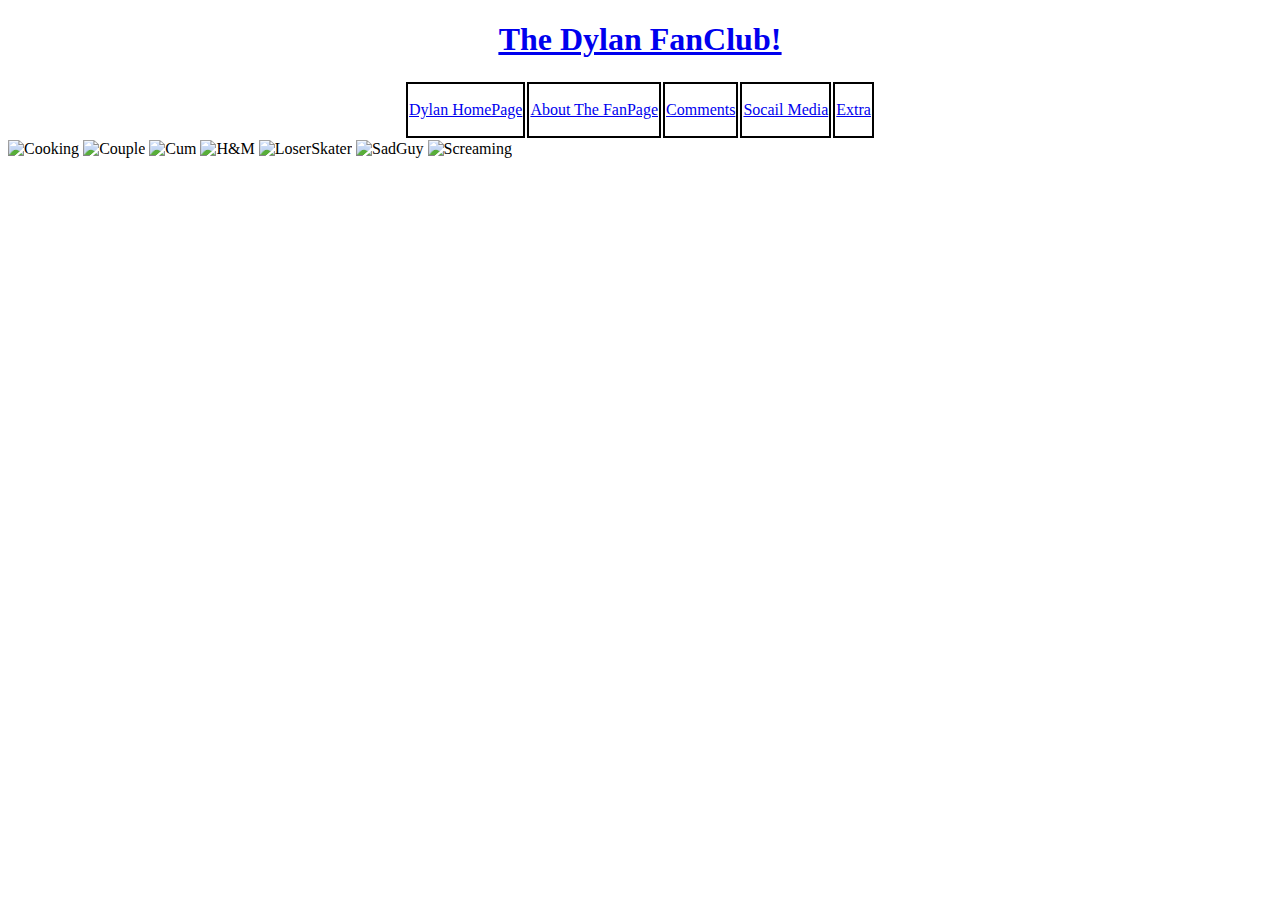
==== index.html @ 5862ff2d "Update index.html" ====
<!DOCTYPE html>

<html>

    

    <head>
        
        <Title>Dylans FanClub</Title>
        <link rel="stylesheet" type="text/css" href="style.css">
        
    </head>

    <body>
        <div align="middle" class="title">
            <a href="dylansavill.co.uk.html">
                <h1><u>The Dylan FanClub!</u></h1>
            </a>
        </div>
        
        <table class="NBar" style="border:0px solid rgb(0, 0, 0);margin-left:auto;margin-right:auto;">
            <tr>
                <td style="border:2px solid rgb(0, 0, 0);margin-left:auto;margin-right:auto;">
                    <a href="HomePage.html">
                        <p>Dylan HomePage</p>
                    </a>
                    
                </td>

                <td style="border:2px solid rgb(0, 0, 0);margin-left:auto;margin-right:auto;">
                    <a href="About.html">
                        <p>About The FanPage</p>
                    </a>
                </td>

                <td style="border:2px solid rgb(0, 0, 0);margin-left:auto;margin-right:auto;">
                    <a href="Comments.html">
                        <p>Comments</p>
                    </a>
                </td>

                <td style="border:2px solid rgb(0, 0, 0);margin-left:auto;margin-right:auto;">
                    <a href="SocailMedia.html">
                        <p>Socail Media</p>
                    </a>
                </td>

                <td style="border:2px solid rgb(0, 0, 0);margin-left:auto;margin-right:auto;">
                    <a href="Extra.html">
                        <p>Extra</p>
                    </a>
                </td>
            </tr>
        </table>

    </body>

    <body>
        <img src="dylansavill.github.io\Images\Cooking.JPG" alt="Cooking" width="40%">
        <img src="Images\Couple.JPG" alt="Couple" width="40%">
        <img src="Images\Cum.JPG" alt="Cum" width="40%">
        <img src="Images\H&M.JPG" alt="H&M" width="40%">
        <img src="Images\LoserSkater.JPG" alt="LoserSkater" width="40%">
        <img src="Images\SadGuy.JPG" alt="SadGuy" width="40%">
        <img src="Images\Screaming.JPG" alt="Screaming" width="40%">
    </body>

</html>
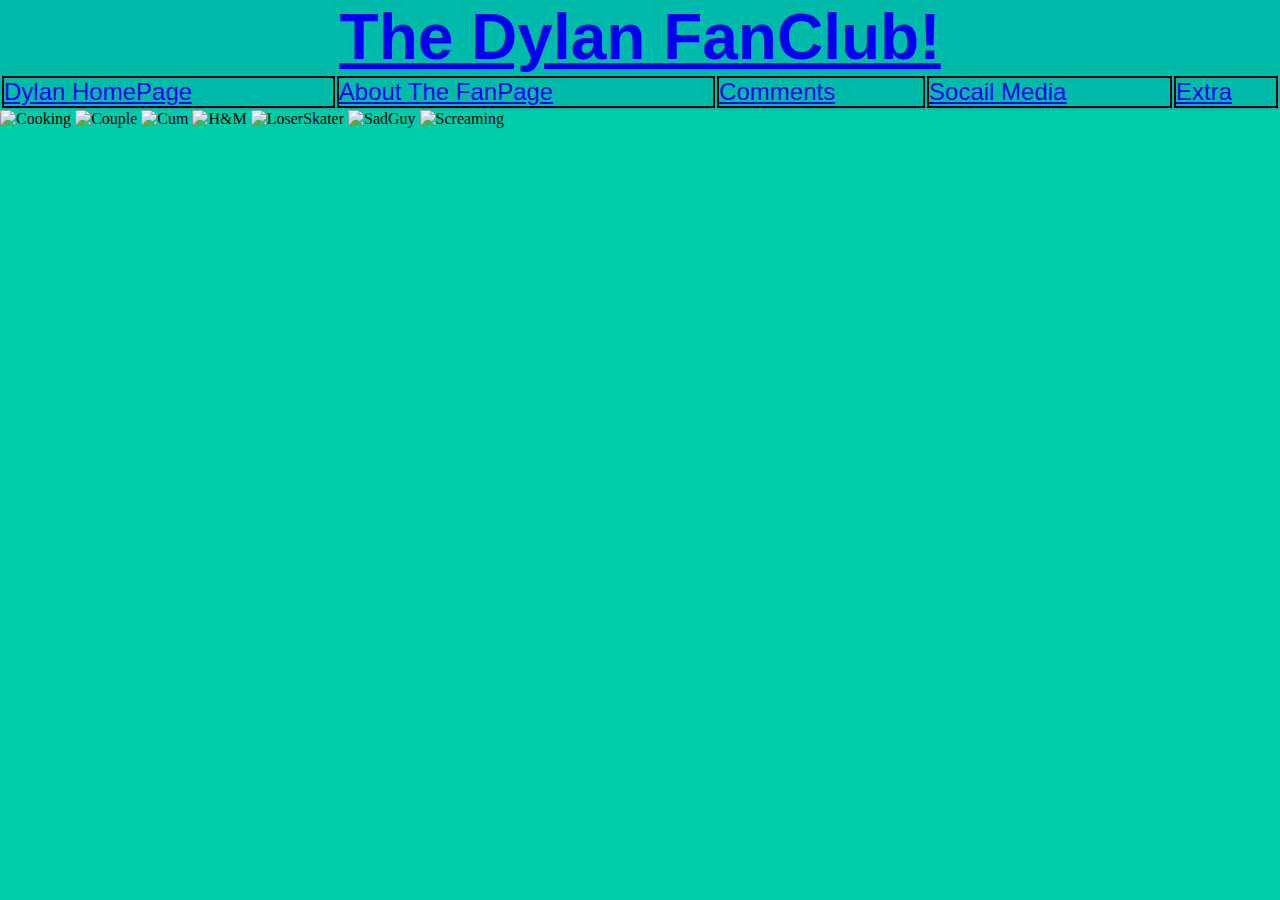
==== commit a2838e84: "Update index.html" ====
--- a/index.html
+++ b/index.html
@@ -7,7 +7,7 @@
     <head>
         
         <Title>Dylans FanClub</Title>
-        <link rel="stylesheet" type="text/css" href="style.css">
+        <link rel="stylesheet" type="text/css" href="Style.css">
         
     </head>
 
@@ -56,7 +56,7 @@
     </body>
 
     <body>
-        <img src="dylansavill.github.io\Images\Cooking.JPG" alt="Cooking" width="40%">
+        <img src="Images\Cooking.JPG" alt="Cooking" width="40%">
         <img src="Images\Couple.JPG" alt="Couple" width="40%">
         <img src="Images\Cum.JPG" alt="Cum" width="40%">
         <img src="Images\H&M.JPG" alt="H&M" width="40%">
--- a/Style.css
+++ b/Style.css
@@ -0,0 +1,68 @@
+*{
+    margin: 0;
+    padding: 0;
+}
+
+.title{
+    width: 100%;
+    color: rgb(0, 0, 0);
+    background-color: #00bbaa;
+    font-family: Arial, Helvetica, sans-serif;
+    margin: auto;
+    font-size: xx-large;
+}
+
+.NBar{
+    width: 100%;
+    background-color: #00bbaa;
+    color: black;
+    font-family: Arial, Helvetica, sans-serif;
+    margin: auto;
+    font-size: x-large;
+}
+
+.Comment-Form{
+    padding: 20px;  
+}
+
+.Comment{
+    padding-bottom: 15px;   
+    font-size:x-large;
+    margin: 1%;
+}
+
+.Comment-Form label{
+    display:block;
+}
+
+
+.Comment-Form input[type=text], .Comment-Form textarea{
+    padding: 8px;
+    width: 100%;
+    background-color: #00bbaa;
+}
+
+.Comment-Form input[type="submit"]{
+    background-color: #00bbaa;
+    color: #000;
+    padding: 10px 15px;
+    border: None;
+
+}
+
+body{
+    background-color: #00ccaa;
+}
+
+a:visited{
+    color: black;
+}
+
+.InfoBox{
+    float:left;
+    width:33.3%;
+    border:2px solid #000000;
+    padding: 10px;
+    box-sizing:border-box;
+    font-family: Arial, Helvetica, sans-serif;
+}
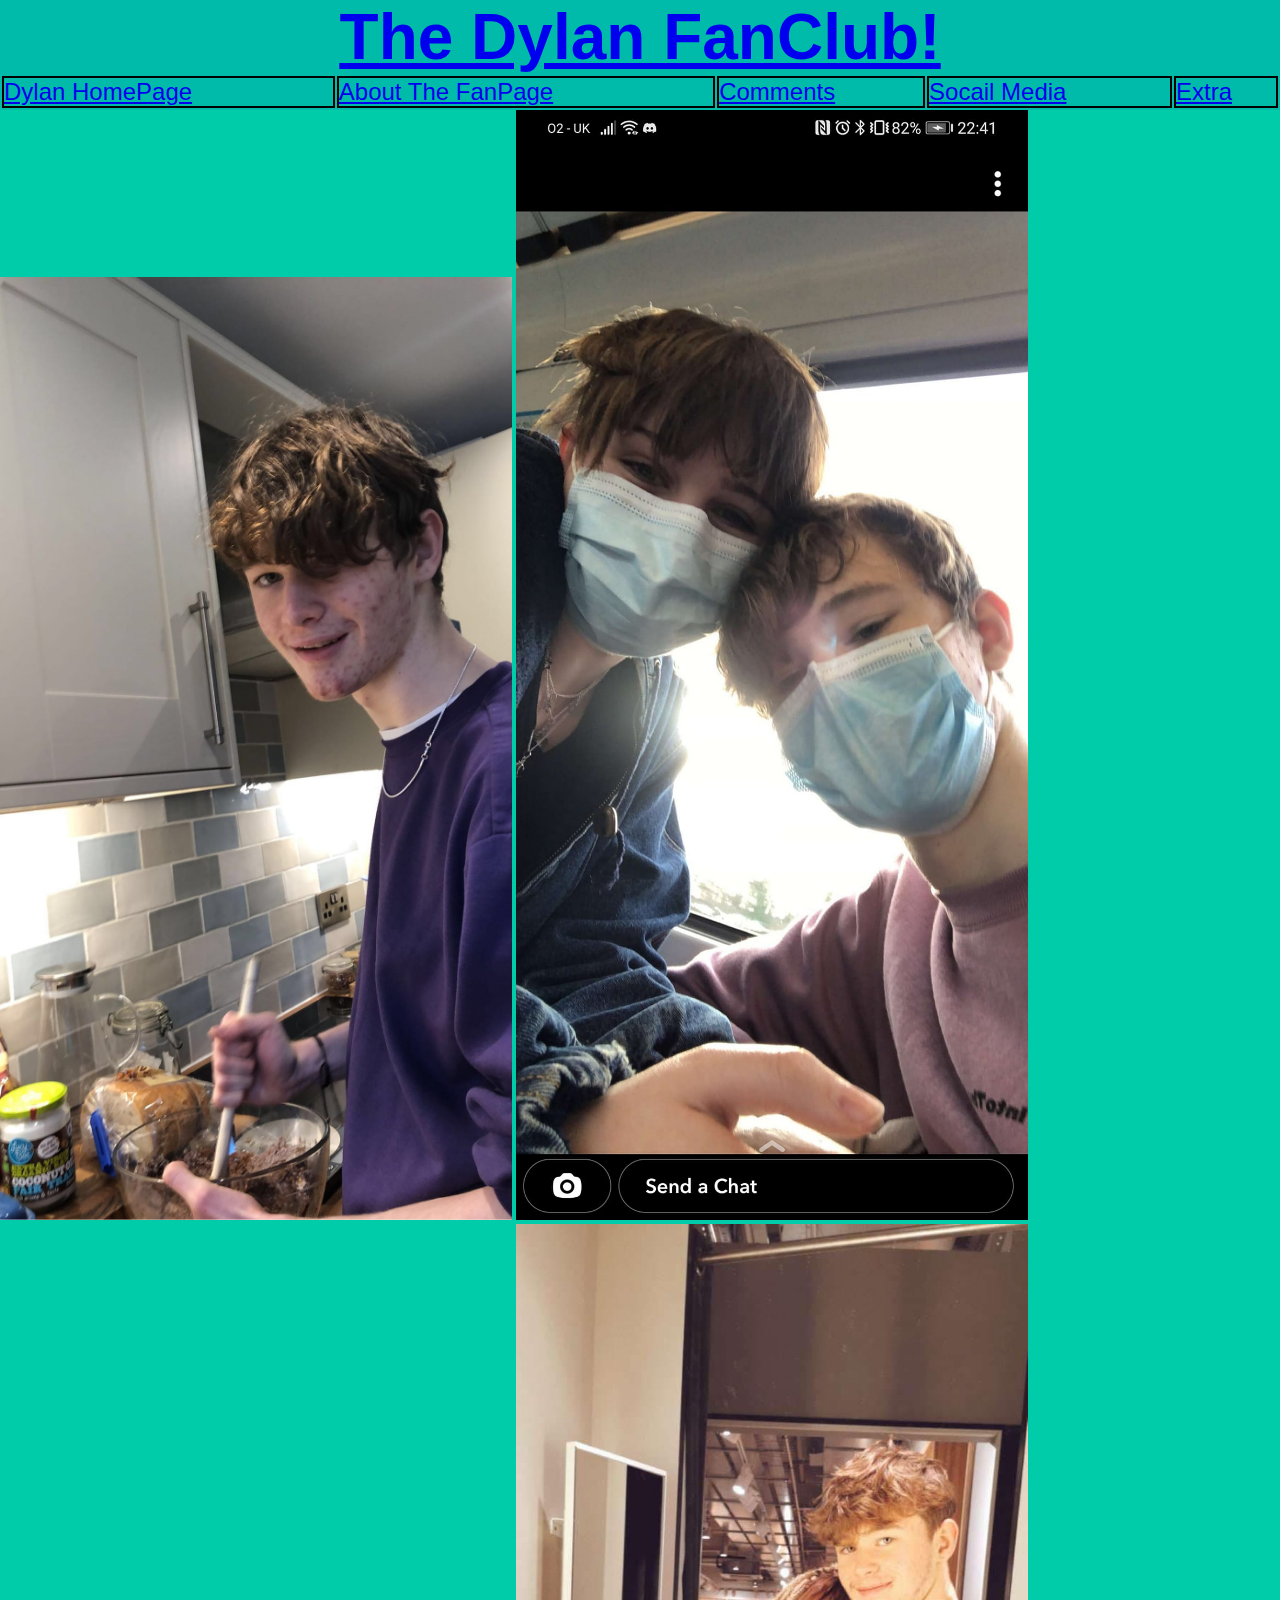
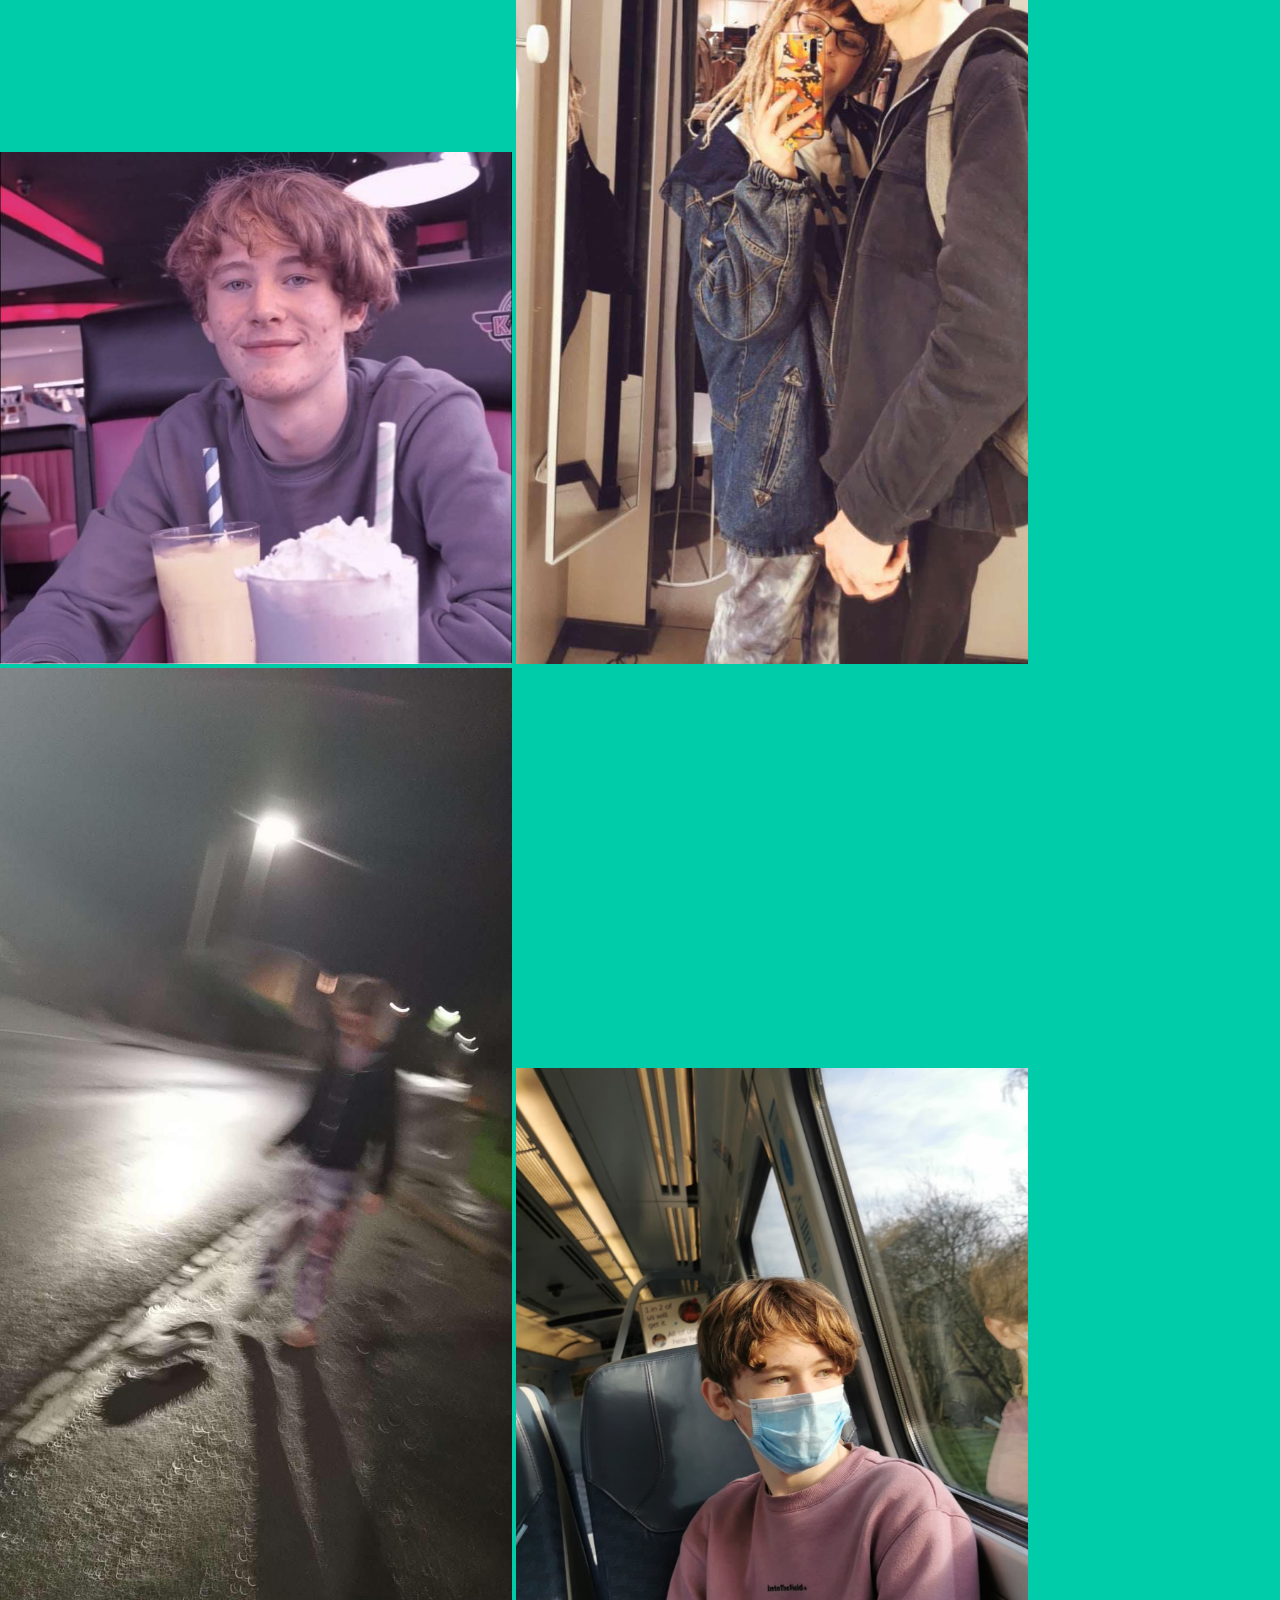
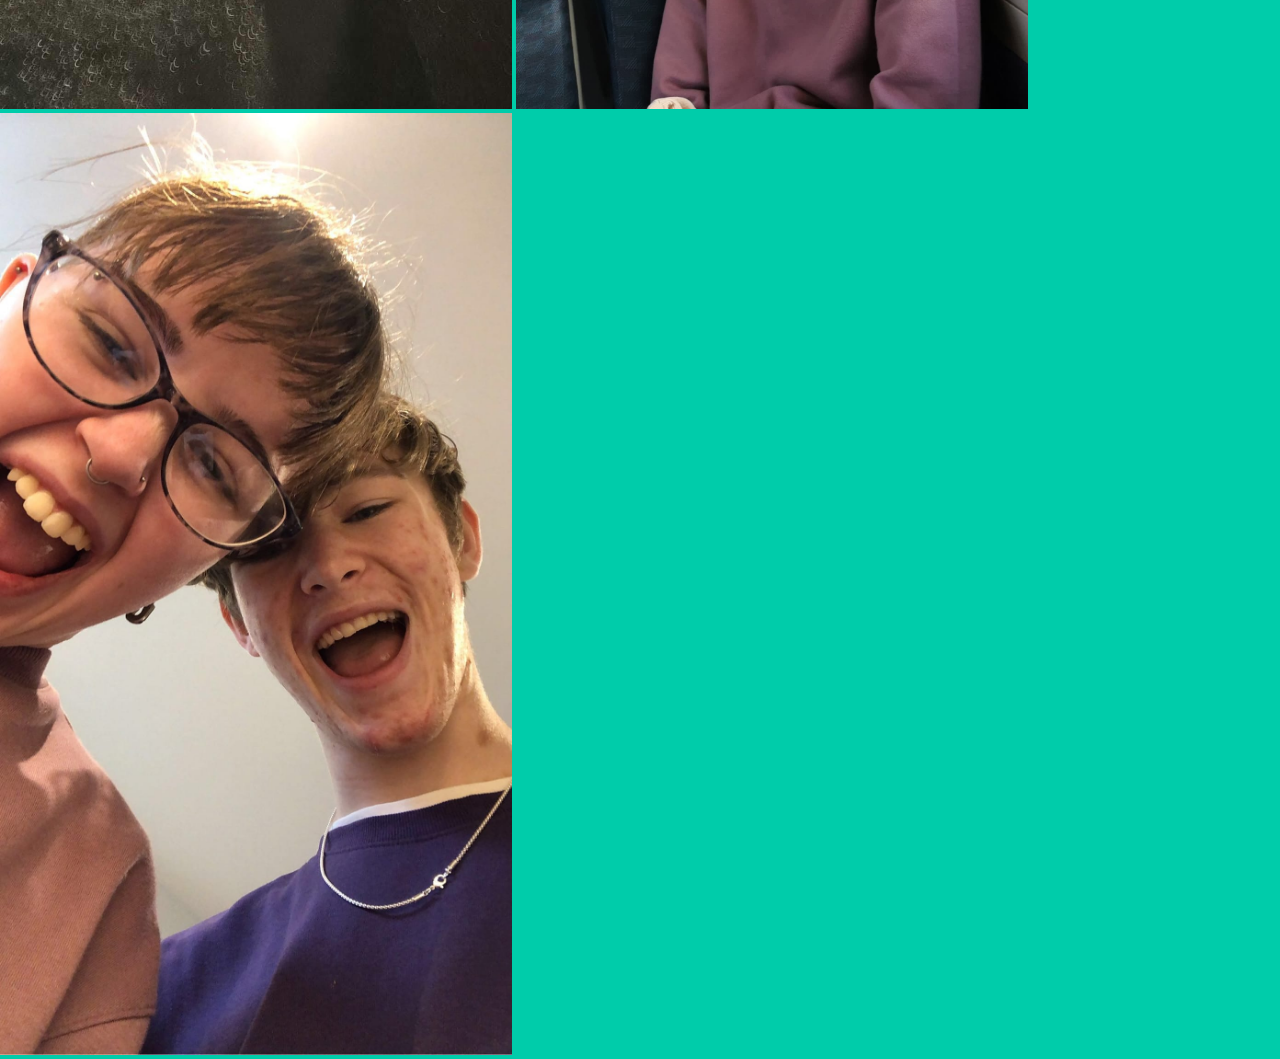
==== commit 8cd79b20: "Update index.html" ====
--- a/index.html
+++ b/index.html
@@ -56,13 +56,13 @@
     </body>
 
     <body>
-        <img src="Images\Cooking.JPG" alt="Cooking" width="40%">
-        <img src="Images\Couple.JPG" alt="Couple" width="40%">
-        <img src="Images\Cum.JPG" alt="Cum" width="40%">
-        <img src="Images\H&M.JPG" alt="H&M" width="40%">
-        <img src="Images\LoserSkater.JPG" alt="LoserSkater" width="40%">
-        <img src="Images\SadGuy.JPG" alt="SadGuy" width="40%">
-        <img src="Images\Screaming.JPG" alt="Screaming" width="40%">
+        <img src="Images/Cooking.jpg" alt="Cooking" width="40%">
+        <img src="Images/Couple.jpg" alt="Couple" width="40%">
+        <img src="Images/Cum.jpg" alt="Cum" width="40%">
+        <img src="Images/H&M.jpg" alt="H&M" width="40%">
+        <img src="Images/LoserSkater.jpg" alt="LoserSkater" width="40%">
+        <img src="Images/SadGuy.jpg" alt="SadGuy" width="40%">
+        <img src="Images/Screaming.jpg" alt="Screaming" width="40%">
     </body>
 
 </html>
